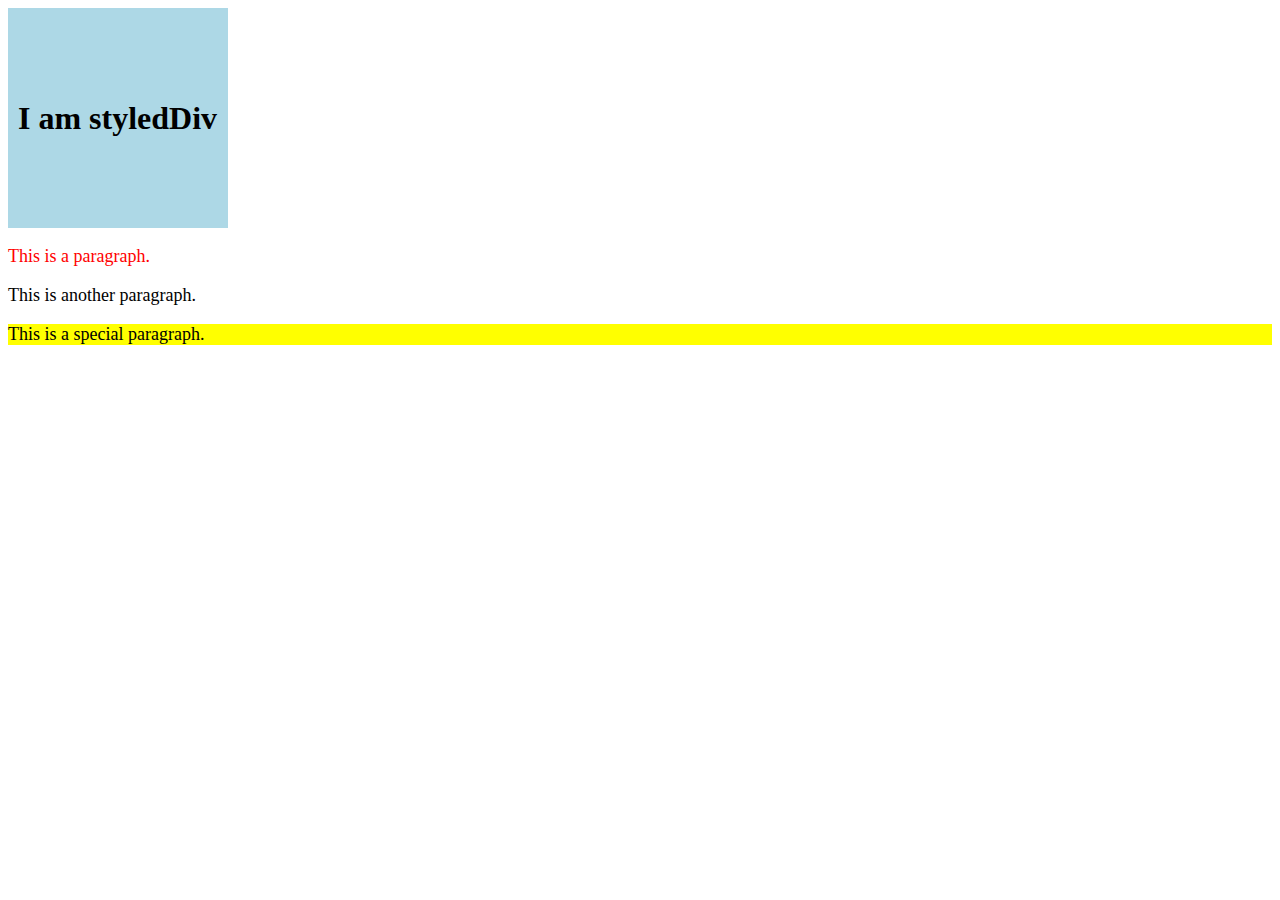
==== 5th sem web/Lab3/jqueryselector.html @ 2e540557 "Web files" ====
<!DOCTYPE html>
<html lang="en">

<head>
    <meta charset="UTF-8">
    <meta name="viewport" content="width=device-width, initial-scale=1.0">
    <title>jQuery Selectors</title>
    <script src="https://code.jquery.com/jquery-3.6.4.min.js"></script>
    <style>
         .styledDiv {
            width: 200px;
            display: flex;
            align-items: center;
            padding: 10px;
            height: 200px;
            background-color: lightblue;
            text-align: center;
        }
        
    </style>
</head>

<body>
    <div class="styledDiv">
       <h1>I am styledDiv</h1> 
    </div>

    <div id="myDiv">
        <p class="selected">This is a paragraph.</p>
        <p>This is another paragraph.</p>
        <p id="special">This is a special paragraph.</p>
    </div>

    <script>
        // jQuery Selectors
        let selectedParagraphs = $(".selected"); // Selects elements with class 'selected'
        let allParagraphs = $("p"); // Selects all <p> elements
        let specialParagraph = $("#special"); // Selects element with id 'special'

        // Applying styles
        selectedParagraphs.css("color", "red");
        allParagraphs.css("font-size", "18px");
        specialParagraph.css("background-color", "yellow");


         $(".styledDiv")
                .fadeIn(2000)
                .delay(1000)
                .fadeOut(2000)
                .fadeIn(2000);
    </script>

</body>

</html>
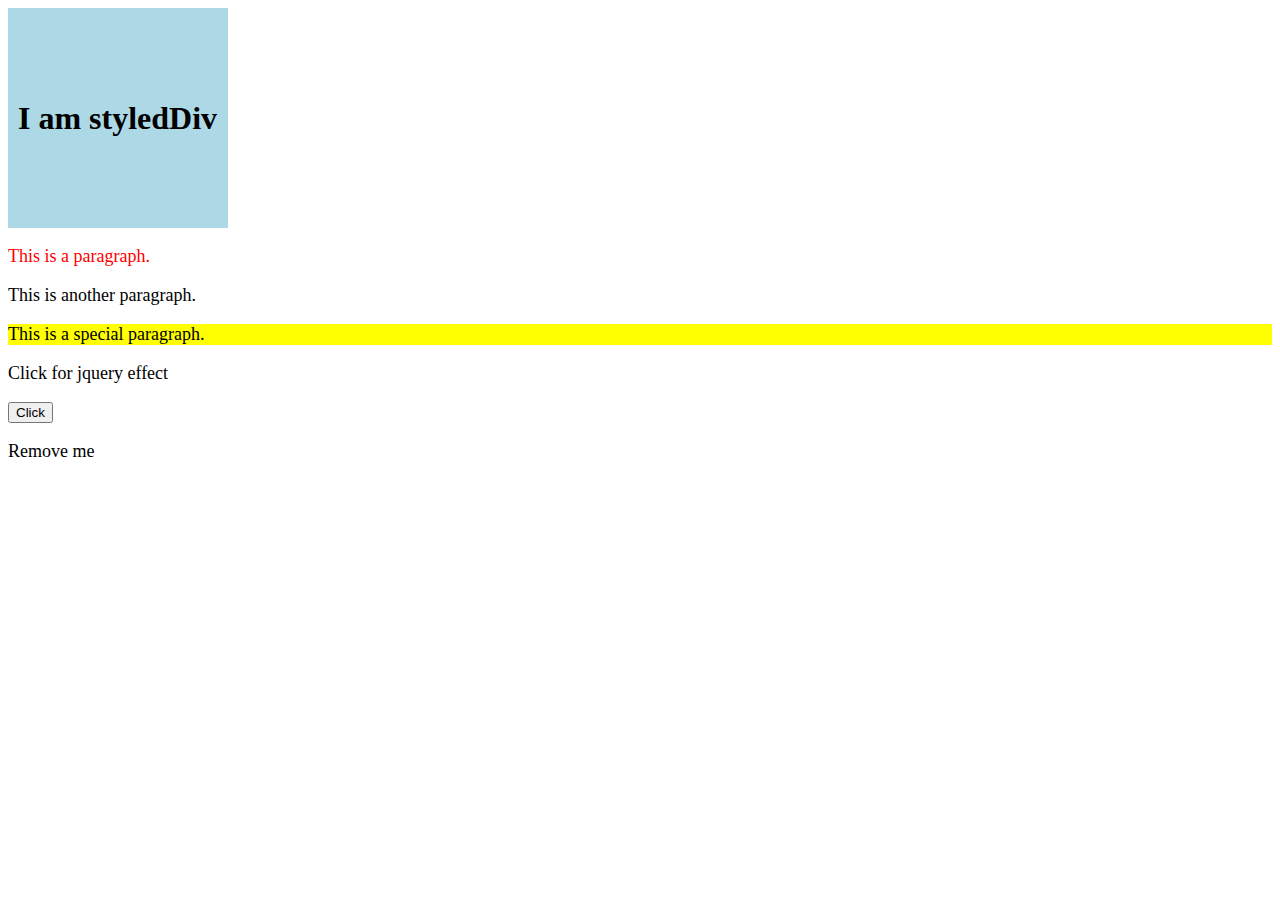
==== commit 62be00a9: "Merge pull request #2 from specifiedram98871/main" ====
--- a/5th sem web/Lab3/jqueryselector.html
+++ b/5th sem web/Lab3/jqueryselector.html
@@ -30,26 +30,34 @@
         <p>This is another paragraph.</p>
         <p id="special">This is a special paragraph.</p>
     </div>
-
+    <p>Click for jquery effect</p>
+  <button type="button">Click</button>
+  <p id="remove">Remove me</p>
     <script>
         // jQuery Selectors
-        let selectedParagraphs = $(".selected"); // Selects elements with class 'selected'
-        let allParagraphs = $("p"); // Selects all <p> elements
-        let specialParagraph = $("#special"); // Selects element with id 'special'
-
-        // Applying styles
-        selectedParagraphs.css("color", "red");
-        allParagraphs.css("font-size", "18px");
-        specialParagraph.css("background-color", "yellow");
-
-
-         $(".styledDiv")
-                .fadeIn(2000)
-                .delay(1000)
-                .fadeOut(2000)
-                .fadeIn(2000);
-    </script>
-
+        $(document).ready(function(){
+            
+            let classSelector = $(".selected"); // Selects elements with class 'selected'
+            let elementSelecter = $("p"); // Selects all <p> elements
+            let idSelector = $("#special"); // Selects element with id 'special'
+    
+            // Applying styles
+    
+            classSelector.css("color", "red");
+            elementSelecter.css("font-size", "18px");
+            idSelector.css("background-color", "yellow");
+    
+         $('button').click(function(){
+             $('#remove').hide();
+             $(".styledDiv")
+                    .fadeIn(2000)
+                    .delay(1000)
+                    .fadeOut(2000)
+                    .fadeIn(2000);
+                })
+         })
+        </script>
+            
 </body>
 
 </html>